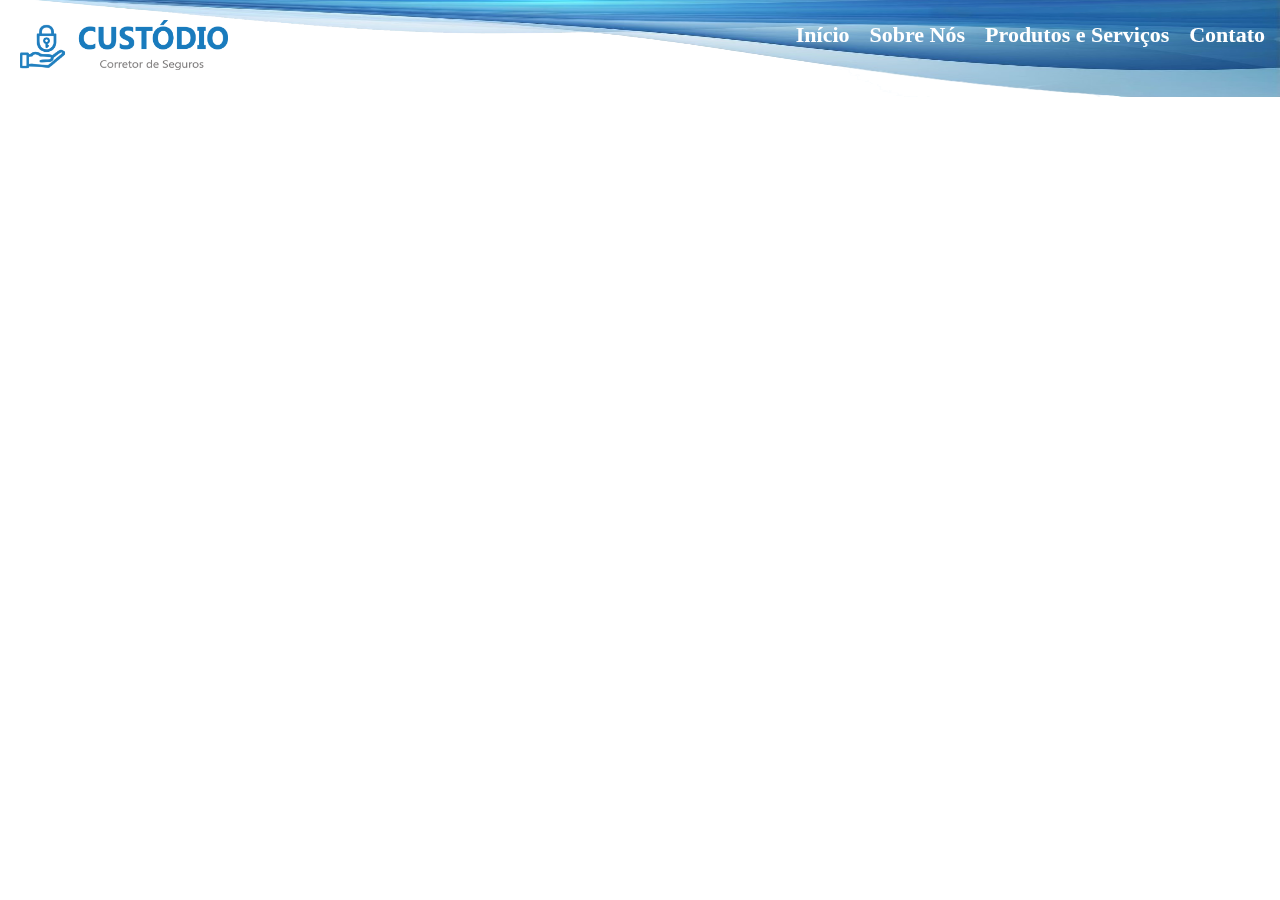
==== index.html @ 7784dc64 "Primeiro Commit - Site Custodio" ====
<!DOCTYPE html>
<html lang="pt">

<head>
    <meta charset="UTF-8">
    <meta name="viewport" content="width=
    , initial-scale=1.0">
    <title>Custodio Corretor de Seguros</title>
    <link rel="stylesheet" href="styles.css">
</head>

<body>
    <div class="fundo-header">

        <img class="img-header" src="./img/cabecalho.png" alt="Fundo do Cabeçalho">
        
        <div class="cabeçalho-logo">
            <img class="logo-cabeçalho" src="./img/logo-custodio.png" alt="Logo Custódio Corretor de Seguros">
        </div>

        <div class="cabeçalho">
            <a href="">Início</a>
            <a href="sobrenos.html">Sobre Nós</a>
            <a href="">Produtos e Serviços</a>
            <a href="">Contato</a>

        </div>
    </div>

</body>

</html>
---- styles.css ----
* {
    margin: 0;
    padding: 0;
    box-sizing: border-box;
}

body{
    display: flex;
    width: 100vw;
    height: 100vh;
    font-family: Cambria, Cochin, Georgia, Times, 'Times New Roman', serif;
}

.fundo-header{
    position: fixed;
    display: flex;
    align-items: center;
    justify-content: top;
    width: 100vw;
}

.img-header{
    position: fixed;
    z-index: -1;
    width: 100vw;
    height: 100px;
}

.cabeçalho{
    height: 50px;
    width: 100vw;
    display: flex;
    justify-content: right;
    margin: 15px;
    gap: 20px;
}

.cabeçalho a{
    color: white;
    text-decoration: none;
    font-size: 22px;
    font-weight: bolder;
    cursor: pointer;
    justify-content: right;
}

.cabeçalho a:hover{
    color: rgb(0, 0, 128);
    font-size: 26px;
    transition: 0.5s ease-in-out;
}

.logo-cabeçalho{
    margin: 20px;
    height: 50px;
}

.logo-cabeçalho:hover{
    height: 60px;
    margin: 15px;
    transition: 0.5s ease-in-out;
}

.sobre-nos{
    padding: 100px;
}

.sobre-nos h1{
    margin-bottom: 10px;
}

.sobre-nos p{
    padding: 5px;
}

.sobre-nos h3{
    padding: 5px;
}
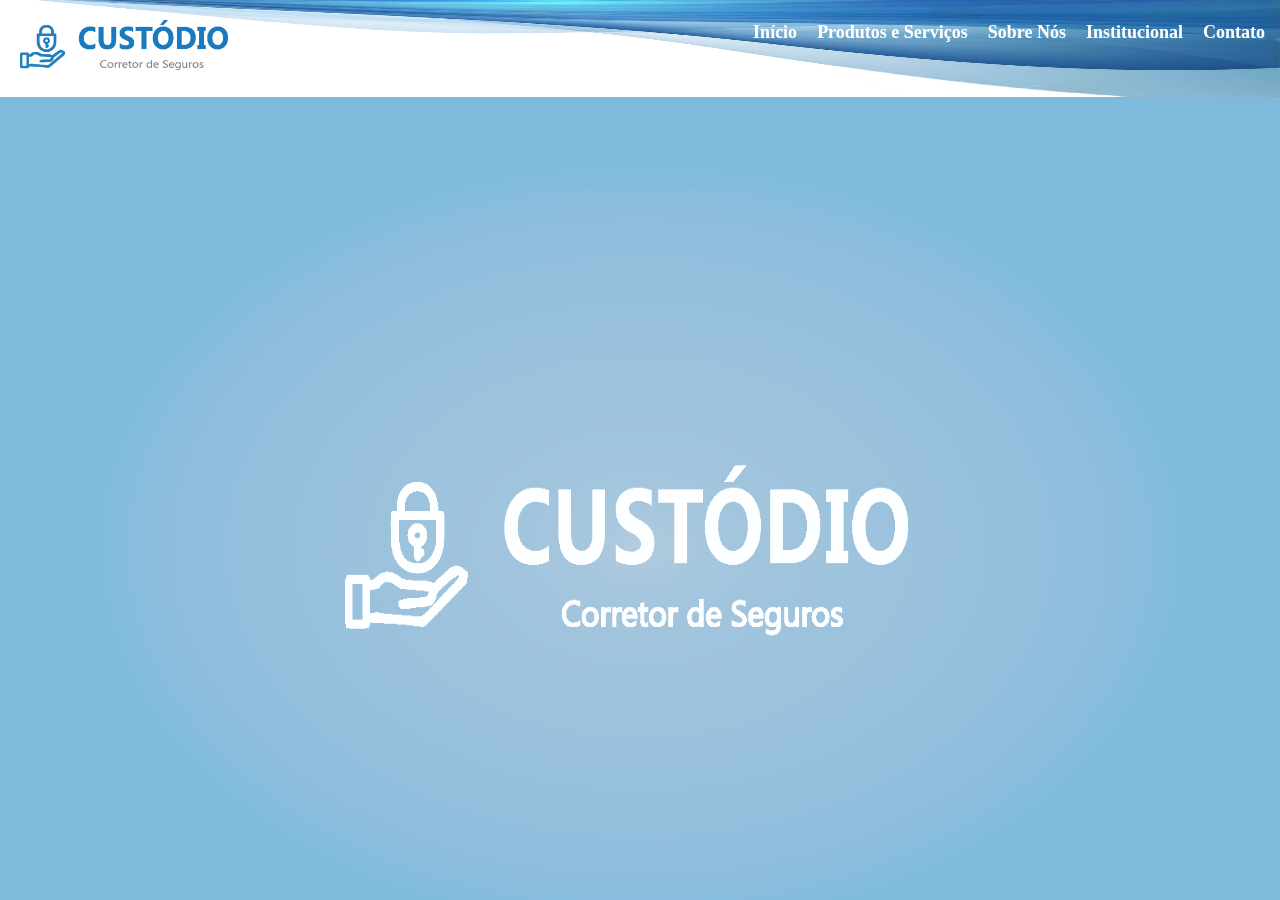
==== commit d6822231: "alteração sobre nós para institucional e inserção de plano de fundo e alteração de cor de letra" ====
--- a/index.html
+++ b/index.html
@@ -10,23 +10,27 @@
 </head>
 
 <body>
-    <div class="fundo-header">
+    <div>
+        <img class="fundo" src="./img/fundo.jpg" alt="">
 
-        <img class="img-header" src="./img/cabecalho.png" alt="Fundo do Cabeçalho">
-        
-        <div class="cabeçalho-logo">
-            <img class="logo-cabeçalho" src="./img/logo-custodio.png" alt="Logo Custódio Corretor de Seguros">
-        </div>
+        <div class="fundo-header">
 
-        <div class="cabeçalho">
-            <a href="">Início</a>
-            <a href="sobrenos.html">Sobre Nós</a>
-            <a href="">Produtos e Serviços</a>
-            <a href="">Contato</a>
+            <img class="img-header" src="./img/cabecalho.png" alt="Fundo do Cabeçalho">
 
+            <div class="cabeçalho-logo">
+                <img class="logo-cabeçalho" src="./img/logo-custodio.png" alt="Logo Custódio Corretor de Seguros">
+            </div>
+
+            <div class="cabeçalho">
+                <a href="">Início</a>
+                <a href="">Produtos e Serviços</a>
+                <a href="">Sobre Nós</a>
+                <a href="institucional.html">Institucional</a>
+                <a href="">Contato</a>
+
+            </div>
         </div>
     </div>
-
 </body>
 
 </html>--- a/styles.css
+++ b/styles.css
@@ -9,6 +9,16 @@
     width: 100vw;
     height: 100vh;
     font-family: Cambria, Cochin, Georgia, Times, 'Times New Roman', serif;
+    color: white;
+}
+
+.fundo {
+    margin-top: 97px;
+    width: 100vw;
+    height: 100vh;
+    position: fixed; 
+    z-index: -2;
+    opacity: 50%;
 }
 
 .fundo-header{
@@ -38,7 +48,7 @@
 .cabeçalho a{
     color: white;
     text-decoration: none;
-    font-size: 22px;
+    font-size: 18px;
     font-weight: bolder;
     cursor: pointer;
     justify-content: right;
@@ -46,7 +56,7 @@
 
 .cabeçalho a:hover{
     color: rgb(0, 0, 128);
-    font-size: 26px;
+    font-size: 20px;
     transition: 0.5s ease-in-out;
 }
 
@@ -61,18 +71,18 @@
     transition: 0.5s ease-in-out;
 }
 
-.sobre-nos{
+.institucional{
     padding: 100px;
 }
 
-.sobre-nos h1{
+.institucional h1{
     margin-bottom: 10px;
 }
 
-.sobre-nos p{
+.insitucional p{
     padding: 5px;
 }
 
-.sobre-nos h3{
+.institucional h3{
     padding: 5px;
 }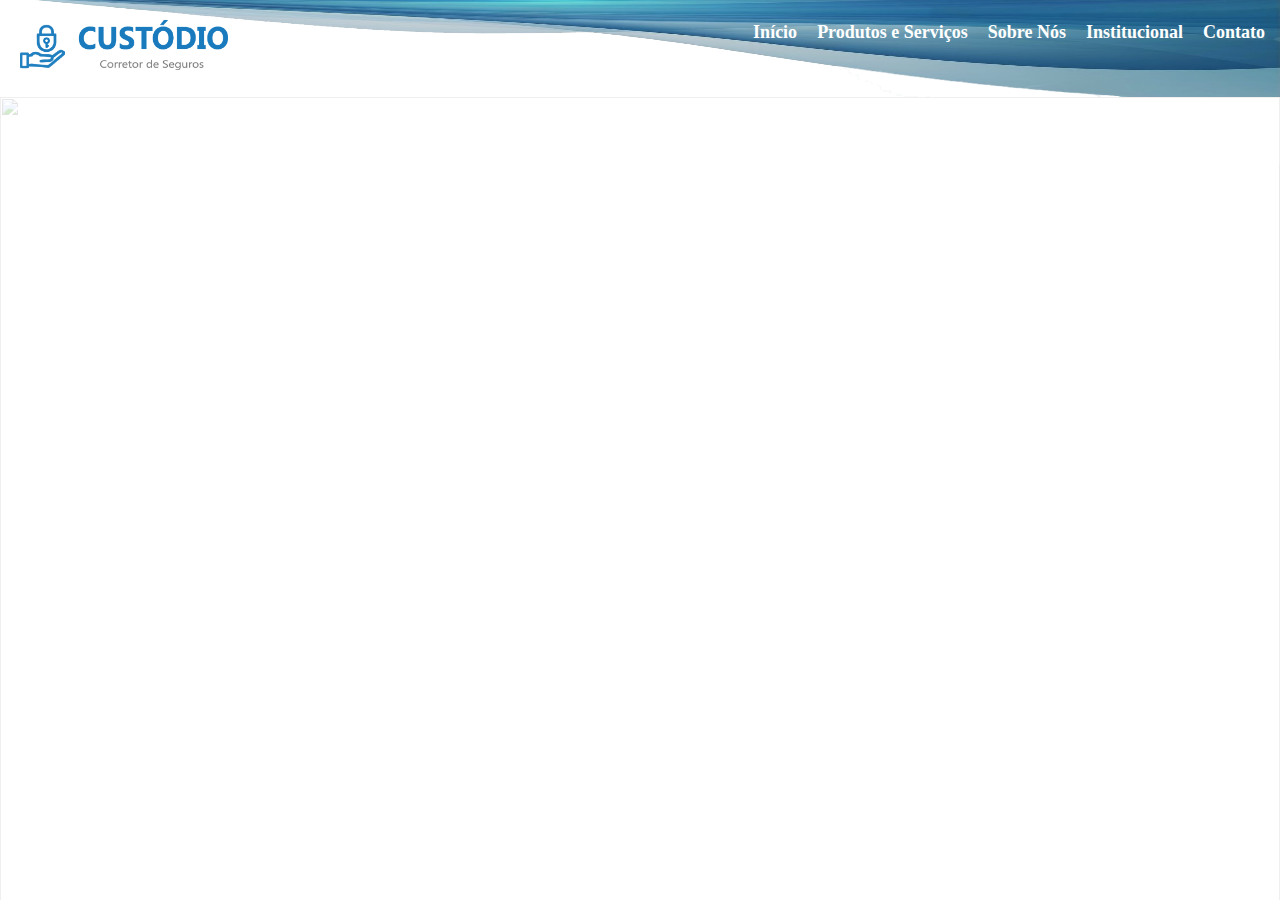
==== commit 13cd0000: "Inicio de elementos do index" ====
--- a/index.html
+++ b/index.html
@@ -3,33 +3,80 @@
 
 <head>
     <meta charset="UTF-8">
-    <meta name="viewport" content="width=
-    , initial-scale=1.0">
-    <title>Custodio Corretor de Seguros</title>
+    <meta name="viewport" content="width=device-width, initial-scale=1.0">
+    <title>Custódio Corretor de Seguros</title>
     <link rel="stylesheet" href="styles.css">
 </head>
 
 <body>
     <div>
-        <img class="fundo" src="./img/fundo.jpg" alt="">
+        <img class="fundo" src="./img/fundo2.jpg" alt="">
 
         <div class="fundo-header">
 
-            <img class="img-header" src="./img/cabecalho.png" alt="Fundo do Cabeçalho">
+            <img class="img-header" src="./img/cabecalho2.png" alt="Fundo do Cabeçalho">
 
             <div class="cabeçalho-logo">
                 <img class="logo-cabeçalho" src="./img/logo-custodio.png" alt="Logo Custódio Corretor de Seguros">
             </div>
 
             <div class="cabeçalho">
-                <a href="">Início</a>
+                <a href="index.html">Início</a>
                 <a href="">Produtos e Serviços</a>
-                <a href="">Sobre Nós</a>
+                <a href="sobre-nos.html">Sobre Nós</a>
                 <a href="institucional.html">Institucional</a>
                 <a href="">Contato</a>
 
             </div>
         </div>
+
+        <main>
+            <div class="container">
+
+                <div class="carrossel">
+
+                    <div class="item" style="--delay: 1s">
+                            <img class="img-carrossel" src="./img/seguro-auto.jpg" alt="Seguro Automóvel">
+                            <h3>Seguro Automóvel</h3><br>
+                            <button>Saiba mais!</button>
+                    </div>
+
+                    <div class="item" style="--delay: 2s">
+                            <img class="img-carrossel" src="./img/seguro-empresarial.jpg" alt="Seguro Empresarial">
+                            <h3>Seguro Empresarial</h3><br>
+                            <button>Saiba mais!</button>
+                    </div>
+
+                    <div class="item" style="--delay: 3s">
+                            <img class="img-carrossel" src="./img/seguro-residencial.jpg" alt="Seguro Residencial">
+                            <h3>Seguro Residencial</h3><br>
+                            <button>Saiba mais!</button>
+                    </div>
+
+                    <div class="item" style="--delay: 4s">
+                            <img class="img-carrossel" src="./img/seguro-vida1.jpg" alt="Seguro de Vida">
+                            <h3>Seguro de Vida</h3><br>
+                            <button>Saiba mais!</button>
+                    </div>
+                    
+                    <div class="item" style="--delay: 5s">
+                            <img class="img-carrossel" src="./img/seguro-portateis1.jpg" alt="Seguro de Portáteis">
+                            <h3>Seguro de Portáteis</h3><br>
+                            <button>Saiba mais!</button>
+                    </div>
+
+                    <div class="item" style="--delay: 6s">
+                            <img class="img-carrossel" src="./img/seguro-agrícola1.jpg" alt="Seguro Agrícola">
+                            <h3>Seguro Agrícola</h3><br>
+                            <button>Saiba mais!</button>
+                    </div>
+                </div>
+
+            </div>
+        </main>
+
+
+
     </div>
 </body>
 
--- a/styles.css
+++ b/styles.css
@@ -6,10 +6,88 @@
 
 body{
     display: flex;
-    width: 100vw;
+    flex-direction: column;
+    width: 100hw;
     height: 100vh;
     font-family: Cambria, Cochin, Georgia, Times, 'Times New Roman', serif;
-    color: white;
+    color: rgb(0, 0, 0);
+}
+
+main {
+    margin-top: 150px;
+    display: flex;
+    flex-direction: column;
+    position: static;
+    width: 100%;
+    height: 200px;
+}
+
+.container {
+    width: 100%;
+/*    mask-image: linear-gradient(to right transparent, #000 10% 90%, transparent);*/
+}
+
+.container:hover .item {
+    animation-play-state: paused;
+    filter: grayscale(1);
+}
+
+.container .item:hover {
+    filter: grayscale(0);
+}
+
+.carrossel {
+    display: flex;
+    width: 100%;
+    position: relative;
+}
+
+.carrossel h3 {
+    text-shadow: 0.1em 0.1em 0.2em rgb(100, 100, 100);
+}
+
+.item {
+    width: 240px;
+    border: solid 1px;
+    padding: 5px;
+    border-radius: 5%;
+    color: rgb(25, 123, 189);
+    box-shadow: 5px 5px 5px 0px rgb(100, 100, 100);
+    display: flex;
+    flex-direction: column;
+    align-items: center;
+    justify-content: center;
+    margin-bottom: 5px;
+    position: fixed;
+    left: 100%;
+    animation: autorun 15s linear infinite;
+    animation-delay: calc(var(--delay) * 2.5);
+}
+
+.item img {
+    width: 98%;
+    border-radius: 10px;
+    box-shadow: 5px 5px 5px 0px rgb(100, 100, 100);
+    margin-bottom: 10px;
+}
+
+@keyframes autorun {
+    from{
+        left: 100%;
+    }
+    to{
+        left: -240px;
+    }
+}
+
+button {
+    border: solid 0.5px;
+    padding: 5px;
+    border-radius: 12%;
+    color: rgb(25, 123, 189);
+    font-weight: bold;
+    box-shadow: 5px 5px 5px 0px rgb(100, 100, 100);
+    cursor: pointer;
 }
 
 .fundo {
@@ -17,8 +95,8 @@
     width: 100vw;
     height: 100vh;
     position: fixed; 
-    z-index: -2;
-    opacity: 50%;
+    z-index: -5;
+    opacity: 25%;
 }
 
 .fundo-header{
@@ -27,11 +105,12 @@
     align-items: center;
     justify-content: top;
     width: 100vw;
+    background-color: white;
 }
 
 .img-header{
     position: fixed;
-    z-index: -1;
+    z-index: -4;
     width: 100vw;
     height: 100px;
 }
@@ -72,17 +151,49 @@
 }
 
 .institucional{
-    padding: 100px;
+    margin-top: 100px;
+    margin-left: 100px;
+    margin-right: 100px;
+    display: flex;
+    flex-direction: column;
+    position: fixed;
 }
 
 .institucional h1{
     margin-bottom: 10px;
+    align-self: center;
+}
+
+.institucional h2{
+    padding: 5px;
+    align-self: center;
+}
+
+p.slogan {
+    padding: 5px;
+    align-self: center;
+}
+
+.institucional h3{
+    padding: 5px;
 }
 
 .insitucional p{
     padding: 5px;
 }
 
-.institucional h3{
-    padding: 5px;
+.sobre-nos{
+    margin-top: 100px;
+    margin-left: 100px;
+    margin-right: 100px;
+    display: flex;
+    flex-direction: column;
+}
+
+.sobre-nos h1{
+    align-self: center;
+}
+
+.sobre-nos h3 {
+    align-self: left;
 }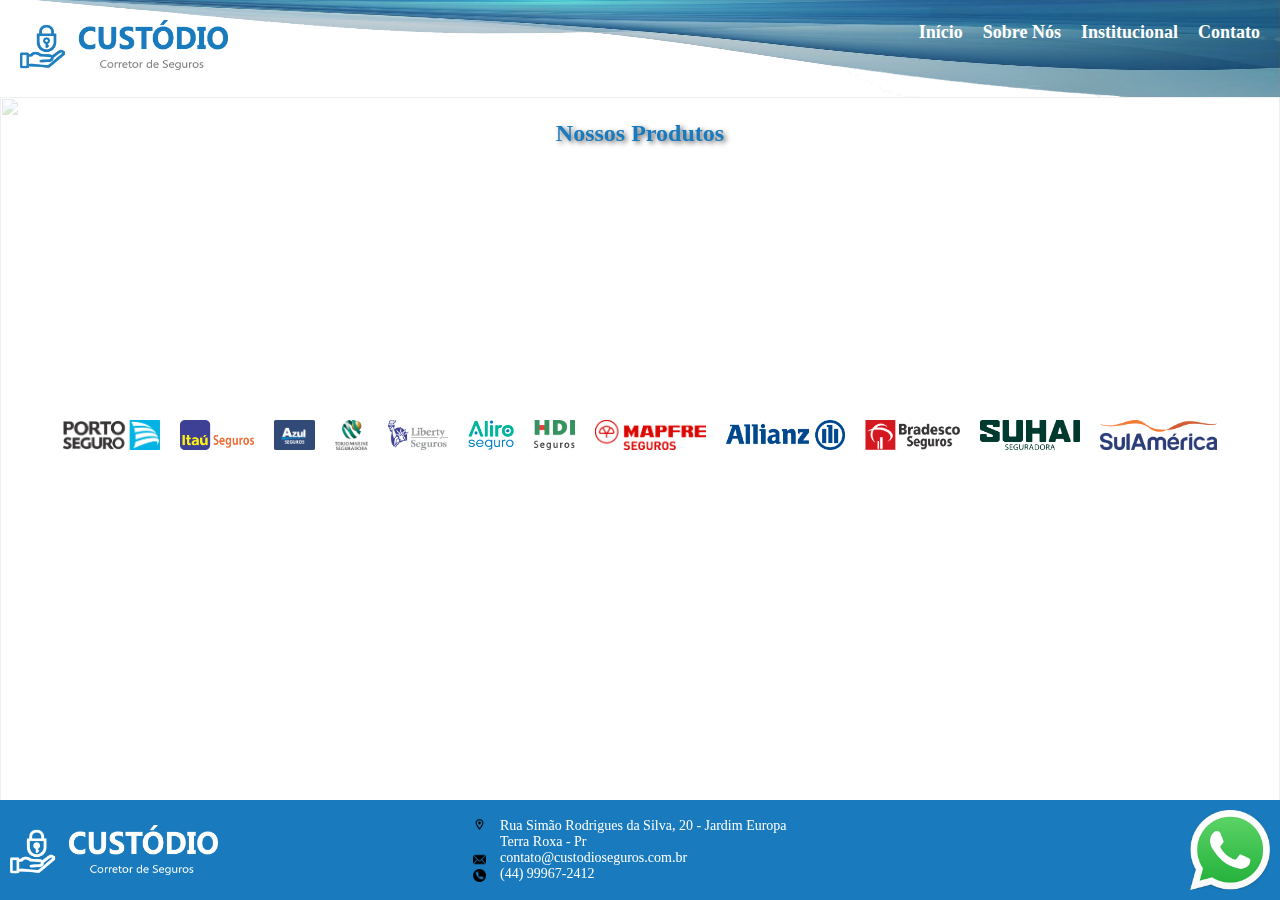
==== commit 7f28599f: "Alterações de corpo início, inclusão de rodapé e contato" ====
--- a/index.html
+++ b/index.html
@@ -22,15 +22,17 @@
 
             <div class="cabeçalho">
                 <a href="index.html">Início</a>
-                <a href="">Produtos e Serviços</a>
+<!--                <a href="">Produtos e Serviços</a>-->
                 <a href="sobre-nos.html">Sobre Nós</a>
                 <a href="institucional.html">Institucional</a>
-                <a href="">Contato</a>
+                <a href="contato.html">Contato</a>
 
             </div>
         </div>
 
         <main>
+            <h2>Nossos Produtos</h2><br>
+
             <div class="container">
 
                 <div class="carrossel">
@@ -38,46 +40,191 @@
                     <div class="item" style="--delay: 1s">
                             <img class="img-carrossel" src="./img/seguro-auto.jpg" alt="Seguro Automóvel">
                             <h3>Seguro Automóvel</h3><br>
-                            <button>Saiba mais!</button>
+                            <button id="botao" class="bt-automovel">Saiba mais!</button>
                     </div>
 
                     <div class="item" style="--delay: 2s">
                             <img class="img-carrossel" src="./img/seguro-empresarial.jpg" alt="Seguro Empresarial">
                             <h3>Seguro Empresarial</h3><br>
-                            <button>Saiba mais!</button>
+                            <button id="botao" class="bt-empresarial">Saiba mais!</button>
                     </div>
 
                     <div class="item" style="--delay: 3s">
                             <img class="img-carrossel" src="./img/seguro-residencial.jpg" alt="Seguro Residencial">
                             <h3>Seguro Residencial</h3><br>
-                            <button>Saiba mais!</button>
+                            <button id="botao" class="bt-residencial">Saiba mais!</button>
                     </div>
 
                     <div class="item" style="--delay: 4s">
                             <img class="img-carrossel" src="./img/seguro-vida1.jpg" alt="Seguro de Vida">
                             <h3>Seguro de Vida</h3><br>
-                            <button>Saiba mais!</button>
+                            <button id="botao" class="bt-vida">Saiba mais!</button>
                     </div>
                     
                     <div class="item" style="--delay: 5s">
                             <img class="img-carrossel" src="./img/seguro-portateis1.jpg" alt="Seguro de Portáteis">
                             <h3>Seguro de Portáteis</h3><br>
-                            <button>Saiba mais!</button>
+                            <button id="botao" class="bt-portateis">Saiba mais!</button>
                     </div>
 
                     <div class="item" style="--delay: 6s">
                             <img class="img-carrossel" src="./img/seguro-agrícola1.jpg" alt="Seguro Agrícola">
                             <h3>Seguro Agrícola</h3><br>
-                            <button>Saiba mais!</button>
+                            <button id="botao" class="bt-agricola">Saiba mais!</button>
                     </div>
                 </div>
 
             </div>
+
         </main>
 
-
+        <div class="div-automovel">
+            <h1>Seguro Automóvel</h1><br>
+            <img src="./img/seguro-auto.jpg" alt="Seguro Automovel"><br>
+            <p><strong>O seguro de carro é um tipo de contrato que firma a obrigação da seguradora em cobrir o 
+                motorista e o veículo contra possíveis danos ou responsabilidades que possam surgir em caso 
+                de acidente de trânsito.<br>
+                Ele também pode incluir cobertura para danos causados a terceiros (responsabilidade civil), 
+                como outros motoristas, pedestres e outros veículos dependendo do tipo de apólice contratada 
+                pelo motorista.</p></strong><br>
+
+                <div class="voltar">
+                    <button class="bt-voltar">Voltar</button>
+                    <button class="bt-contato-corretor">Contate o Corretor</button>
+                </div>        
+        </div>
+
+        <div class="div-empresarial">
+            <h1>Seguro Empresarial</h1><br>
+            <img src="./img/seguro-empresarial.jpg" alt="Seguro Empresarial"><br>
+            <p><strong>O seguro empresarial é uma modalidade de seguro voltada para proteger o patrimônio e as 
+                operações de uma empresa que o contrata, como um supermercado, hospital, lavanderia ou clínica 
+                odontológica.<br>
+                Sua forma de atuação varia com o tipo de cobertura que é contratada, então é um produto que 
+                oferece a possibilidade de personalização. Em muitos casos, ele é obrigatório, de acordo com a 
+                forma de atuação da empresa.<br>
+                A partir da contratação de coberturas, o negócio fica protegido de diversas situações. Em caso 
+                de sinistro, a seguradora é acionada e pode reparar prejuízos e ajudar a manter a companhia em 
+                funcionamento.<br>
+                Já em relação às coberturas, é muito comum que o seguro para empresas sirva para resguardar a 
+                estrutura física do negócio, bem como o patrimônio empresarial. Então, podem estar cobertos 
+                equipamentos, insumos, itens de estoque e outros elementos.
+                </p></strong><br>
+
+                <div class="voltar">
+                    <button class="bt-voltar">Voltar</button>
+                    <button class="bt-contato-corretor">Contate o Corretor</button>
+                </div>        
+        </div>
+
+        <div class="div-residencial">
+            <h1>Seguro Residencial</h1><br>
+            <img src="./img/seguro-residencial.jpg" alt="Seguro Residencial"><br>
+            <p><strong>O seguro residencial é uma proteção ao imóvel e seu cálculo baseia-se no valor da 
+                estrutura física e/ou bens que estejam dentro da residência. Os preços e coberturas irão 
+                depender do que o segurado escolher no momento da contratação da apólice.<br> 
+                As indenizações são baseadas no valor estipulado no contrato do seguro. Por exemplo, você 
+                solicita uma cobertura de 500.000 reais e, em caso de sinistro, esse será o valor pago pela 
+                seguradora, mesmo que haja qualquer valorização posterior em seu patrimônio. </p></strong><br>
+
+                <div class="voltar">
+                    <button class="bt-voltar">Voltar</button>
+                    <button class="bt-contato-corretor">Contate o Corretor</button>
+                </div>        
+        </div>
+
+        <div class="div-vida">
+            <h1>Seguro de Vida</h1><br>
+            <img src="./img/seguro-vida1.jpg" alt="Seguro de Vida"><br>
+            <p><strong>O seguro de vida garante alívio financeiro aos dependentes do segurado, ou 
+                beneficiários, em caso de morte. Mesmo que ele deixe herança, o inventário pode demorar, e sua 
+                família vai precisar de recursos para se manter neste período.<br>
+                Mas as apólices de seguro de vida podem incluir coberturas que protegem o próprio segurado, em 
+                casos de doença grave, invalidez ou incapacitação temporária. É uma maneira de reduzir os 
+                impactos de eventualidades e permitir a manutenção do padrão de vida.</p></strong><br>
+
+                <div class="voltar">
+                    <button class="bt-voltar">Voltar</button>
+                    <button class="bt-contato-corretor">Contate o Corretor</button>
+                </div>
+        </div> 
+
+        <div class="div-agricola">
+            <h1>Seguro Agrícola</h1><br>
+            <img src="./img/seguro-agrícola1.jpg" alt="Seguro Agrícola"><br>
+            <p><strong>O Seguro Agrícola é uma ferramenta fundamental para garantir a proteção e 
+                segurança dos agricultores contra perdas financeiras relacionadas a eventos 
+                imprevisíveis, como condições climáticas adversas, doenças de plantas, pragas e outros 
+                riscos que podem prejudicar a produção agrícola.<br>
+                Em geral, o seguro agrícola abrange todo o ciclo de produção. No entanto, os detalhes 
+                específicos de como ele funcionará devem estar detalhados na apólice e podem variar de 
+                cordo com o tipo de cultivo e as coberturas contratadas.
+            </p></strong><br>
+    
+                <div class="voltar">
+                    <button class="bt-voltar">Voltar</button>
+                    <button class="bt-contato-corretor">Contate o Corretor</button>
+                </div>        
+        </div>
+
+        <div class="div-portateis">
+            <h1>Seguro de Equipamentos Portáteis</h1><br>
+            <img src="./img/seguro-portateis1.jpg" alt="Seguro de Equipamentos Portáteis"><br>
+            <p><strong>O seguro para equipamentos portáteis funciona como um contrato entre o proprietário do 
+                dispositivo e a seguradora, em que o proprietário paga um prêmio regularmente em troca de 
+                cobertura contra uma série de incidentes, como danos acidentais, roubo, furto, perda e até 
+                mesmo problemas relacionados à tela quebrada.<br>
+                Essa proteção oferece tranquilidade aos proprietários de equipamentos portáteis, garantindo 
+                que seus dispositivos essenciais estejam resguardados contra perdas financeiras imprevistas.
+            </p></strong><br>
+
+                <div class="voltar">
+                    <button class="bt-voltar">Voltar</button>
+                    <button class="bt-contato-corretor">Contate o Corretor</button>
+                </div>        
+        </div>
+
+        <div class="seguradoras">
+            <a href="https://www.portoseguro.com.br/"><img src="./img/portoseguro.png" alt="Porto Seguro"></a>
+            <a href="https://www.itau.com.br/seguros"><img src="./img/itau.png" alt="Itau Seguros"></a>
+            <a href="https://www.azulseguros.com.br/"><img src="./img/azul.png" alt="Azul Seguros"></a>
+            <a href="https://www.tokiomarine.com.br/"><img src="./img/tokiomarine.png" alt="Tokio Marine Seguros"></a>
+            <a href="https://www.libertyseguros.com.br/"><img src="./img/liberty.png" alt="Liberty Seguros"></a>
+            <a href="https://www.aliroseguro.com.br/Pages/Home.aspx"><img src="./img/aliro.png" alt="Aliro Seguro"></a>
+            <a href="https://www.hdiseguros.com.br/"><img src="./img/hdi.png" alt="HDI Seguros"></a>
+            <a href="https://www.mapfre.com.br/para-voce/"><img src="./img/mapfre.png" alt="Mapfre Seguros"></a>
+            <a href="https://www.allianz.com.br/"><img src="./img/allianz.png" alt="Allianz Seguros"></a>
+            <a href="https://www.bradescoseguros.com.br/clientes"><img src="./img/bradesco.png" alt="Bradesco Seguros"></a>
+            <a href="https://suhaiseguradora.com/"><img src="./img/suhai.png" alt="Suhai Seguros"></a>
+            <a href="https://portal.sulamericaseguros.com.br/home.htm"><img src="./img/sulamerica.png" alt="SulAmérica Seguros"></a>
+        </div>
 
     </div>
+    
+    <div class="rodape">
+        <img class="logo-rodape" src="./img/Logo Custódio branca.png" alt="Logo Custódio">
+
+            <div class="imagem-contato">
+                <img src="./img/localizacao.png" alt=""><br>
+                <img src="./img/e-mail.png" alt="">
+                <img src="./img/telefone.png" alt="">
+            </div>
+
+            <div class="contato-rodape">        
+                <p>Rua Simão Rodrigues da Silva, 20 - Jardim Europa<br>
+                Terra Roxa - Pr</p>
+        
+                <p>contato@custodioseguros.com.br</p>
+        
+                <p>(44) 99967-2412</p>
+            </div>
+    </div>
+    
+
+    <a href="https://wa.me/5544999672412?text=Ol%C3%A1%21+Vi+seu+site+e+gostaria+de+mais+informa%C3%A7%C3%B5es.">
+        <img  class="whatsapp" src="./img/logowhatsapp.png" alt="Whatsapp">
+    </a>
 </body>
 
+
 </html>--- a/styles.css
+++ b/styles.css
@@ -14,17 +14,24 @@
 }
 
 main {
-    margin-top: 150px;
-    display: flex;
-    flex-direction: column;
-    position: static;
+    margin-top: 120px;
+    display: flex;
+    flex-direction: column;
+/*    position: static;*/
     width: 100%;
-    height: 200px;
+    height: 300px;
+    align-items: center;
+}
+
+main h2 {
+    color: rgb(25, 123, 189);
+    text-shadow: 0.1em 0.1em 0.2em rgb(100, 100, 100);
 }
 
 .container {
     width: 100%;
-/*    mask-image: linear-gradient(to right transparent, #000 10% 90%, transparent);*/
+    height: 220px;
+    mask-image: linear-gradient(to right, transparent, #000 15% 85%, transparent);
 }
 
 .container:hover .item {
@@ -36,10 +43,14 @@
     filter: grayscale(0);
 }
 
+.container .item:hover button {
+    visibility: visible;
+}
+
 .carrossel {
     display: flex;
     width: 100%;
-    position: relative;
+/*    position: relative;*/
 }
 
 .carrossel h3 {
@@ -69,6 +80,10 @@
     border-radius: 10px;
     box-shadow: 5px 5px 5px 0px rgb(100, 100, 100);
     margin-bottom: 10px;
+}
+
+.item button {
+    visibility: hidden;
 }
 
 @keyframes autorun {
@@ -90,6 +105,137 @@
     cursor: pointer;
 }
 
+.voltar{
+    display: flex;
+    gap: 20px;
+}
+
+.div-automovel {
+    display: flex;
+    flex-direction: column;
+    align-items: center;
+    color: rgb(25, 123, 189);
+    height: auto;
+    width: 400px;
+    border: solid;
+    padding: 5px;
+    border-radius: 25px;
+    text-align: center;
+    position: fixed;
+    left: -300px;
+    visibility: hidden;
+}
+
+.div-automovel img {
+    width: 98%;
+    border-radius: 20px;
+}
+
+.div-empresarial {
+    display: flex;
+    flex-direction: column;
+    align-items: center;
+    color: rgb(25, 123, 189);
+    height: auto;
+    width: 400px;
+    border: solid;
+    padding: 5px;
+    border-radius: 25px;
+    text-align: center;
+    position: fixed;
+    left: -300px;
+    visibility: hidden;
+}
+
+.div-empresarial img {
+    width: 98%;
+    border-radius: 20px;
+}
+
+.div-residencial {
+    display: flex;
+    flex-direction: column;
+    align-items: center;
+    color: rgb(25, 123, 189);
+    height: auto;
+    width: 400px;
+    border: solid;
+    padding: 5px;
+    border-radius: 25px;
+    text-align: center;
+    position: fixed;
+    left: -300;
+    visibility: hidden;
+}
+
+.div-residencial img {
+    width: 98%;
+    border-radius: 20px;
+}
+
+.div-vida {
+    display: flex;
+    flex-direction: column;
+    align-items: center;
+    color: rgb(25, 123, 189);
+    height: auto;
+    width: 400px;
+    border: solid;
+    padding: 5px;
+    border-radius: 25px;
+    text-align: center;
+    position: fixed;
+    left: -300px;
+    visibility: hidden;
+}
+
+.div-vida img {
+    width: 98%;
+    border-radius: 20px;
+}
+
+.div-agricola {
+    display: flex;
+    flex-direction: column;
+    align-items: center;
+    color: rgb(25, 123, 189);
+    height: auto;
+    width: 400px;
+    border: solid;
+    padding: 5px;
+    border-radius: 25px;
+    text-align: center;
+    position: fixed;
+    left: -300px;
+    visibility: hidden;
+}
+
+.div-agricola img {
+    width: 98%;
+    border-radius: 20px;
+}
+
+.div-portateis {
+    display: flex;
+    flex-direction: column;
+    align-items: center;
+    color: rgb(25, 123, 189);
+    height: auto;
+    width: 400px;
+    border: solid;
+    padding: 5px;
+    border-radius: 25px;
+    text-align: center;
+    position: fixed;
+    left: -300px;
+    visibility: hidden;
+}
+
+.div-portateis img {
+    width: 98%;
+    border-radius: 20px;
+}
+
 .fundo {
     margin-top: 97px;
     width: 100vw;
@@ -122,6 +268,7 @@
     justify-content: right;
     margin: 15px;
     gap: 20px;
+    margin-right: 20px;
 }
 
 .cabeçalho a{
@@ -129,8 +276,7 @@
     text-decoration: none;
     font-size: 18px;
     font-weight: bolder;
-    cursor: pointer;
-    justify-content: right;
+    cursor: pointer;    
 }
 
 .cabeçalho a:hover{
@@ -156,7 +302,7 @@
     margin-right: 100px;
     display: flex;
     flex-direction: column;
-    position: fixed;
+    color: rgb(25, 123, 189);
 }
 
 .institucional h1{
@@ -188,6 +334,7 @@
     margin-right: 100px;
     display: flex;
     flex-direction: column;
+    color: rgb(25, 123, 189)
 }
 
 .sobre-nos h1{
@@ -196,4 +343,68 @@
 
 .sobre-nos h3 {
     align-self: left;
-}+}
+
+.seguradoras {
+    display: flex;
+    flex-direction:row;
+    height: 50px;
+    gap: 20px;
+    align-items: top;
+    justify-content: center;
+}
+
+.seguradoras img {
+    height: 30px;
+}
+
+.rodape {
+    display: flex;
+    flex-direction: row;
+    background-color: rgb(25, 123, 189);
+    color: white;
+    position: fixed;
+    height: 100px;
+    width: 100vw;
+    bottom: 0;
+    padding: 10px;
+    gap: 500px;
+    font-size: 14px;
+}
+
+.contato-rodape img {
+    position: fixed;
+    height: 10px;
+}
+
+.imagem-contato{
+    display: flex;
+    flex-direction: column;
+    width: 13px;
+    left: 50%;
+    transform: translateX(-245px);
+    gap: 3px;
+    margin-top: 8px;
+}
+
+.contato-rodape {
+    display: flex;
+    flex-direction: column;
+    width: 350px;
+    position: fixed;
+    left: 50%;
+    transform: translateX(-140px);
+    margin-top: 8px;
+}
+
+.logo-rodape {
+    height: 50px;
+    margin-top: 15px;
+}
+
+.whatsapp {
+    height: 80px;
+    position: fixed;
+    right: 10px;
+    bottom: 10px;
+}
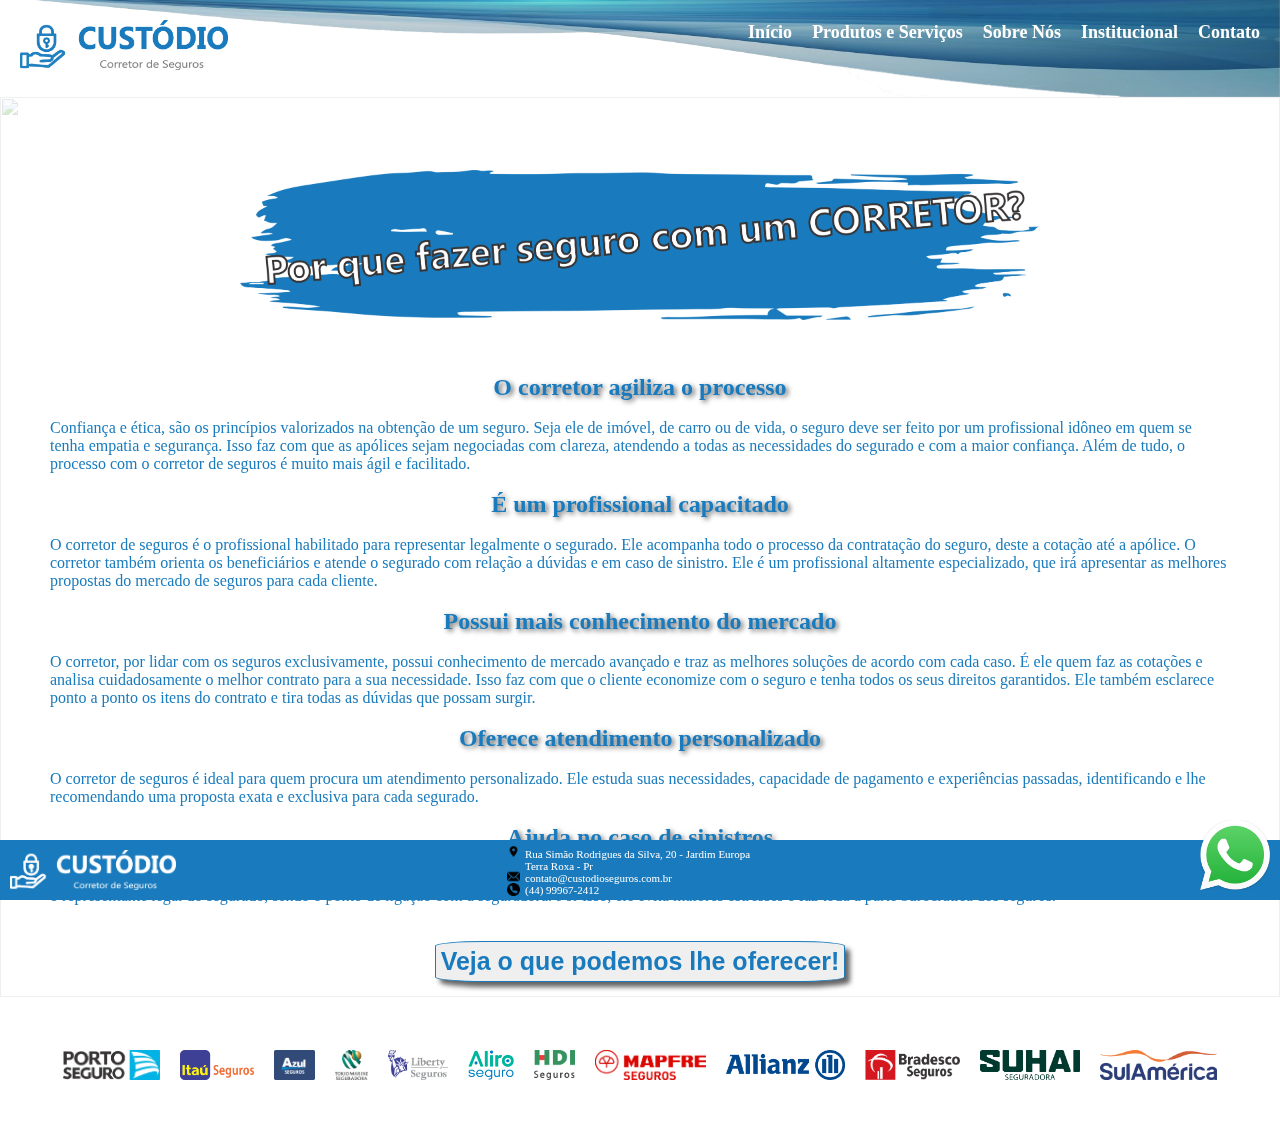
==== commit 78aa53a1: "Alteração de index, criação de pagina produtos, alteração no esquema de apresentação" ====
--- a/index.html
+++ b/index.html
@@ -22,7 +22,7 @@
 
             <div class="cabeçalho">
                 <a href="index.html">Início</a>
-<!--                <a href="">Produtos e Serviços</a>-->
+                <a href="produtos.html">Produtos e Serviços</a>
                 <a href="sobre-nos.html">Sobre Nós</a>
                 <a href="institucional.html">Institucional</a>
                 <a href="contato.html">Contato</a>
@@ -31,159 +31,51 @@
         </div>
 
         <main>
-            <h2>Nossos Produtos</h2><br>
 
-            <div class="container">
+            <div class="corretor">
+                <img src="./img/titulo.png" alt="Por que fazer seguro com CORRETOR?"><br><br><br>
 
-                <div class="carrossel">
+                <h2>O corretor agiliza o processo</h2><br>
 
-                    <div class="item" style="--delay: 1s">
-                            <img class="img-carrossel" src="./img/seguro-auto.jpg" alt="Seguro Automóvel">
-                            <h3>Seguro Automóvel</h3><br>
-                            <button id="botao" class="bt-automovel">Saiba mais!</button>
-                    </div>
+                <p>Confiança e ética, são os princípios valorizados na obtenção de um seguro. Seja ele de imóvel, 
+                de carro ou de vida, o seguro deve ser feito por um profissional idôneo em quem se tenha empatia e 
+                segurança. Isso faz com que as apólices sejam negociadas com clareza, atendendo a todas as 
+                necessidades do segurado e com a maior confiança. Além de tudo, o processo com o corretor de 
+                seguros é muito mais ágil e facilitado.</p><br>
 
-                    <div class="item" style="--delay: 2s">
-                            <img class="img-carrossel" src="./img/seguro-empresarial.jpg" alt="Seguro Empresarial">
-                            <h3>Seguro Empresarial</h3><br>
-                            <button id="botao" class="bt-empresarial">Saiba mais!</button>
-                    </div>
+                <h2>É um profissional capacitado</h2><br>
 
-                    <div class="item" style="--delay: 3s">
-                            <img class="img-carrossel" src="./img/seguro-residencial.jpg" alt="Seguro Residencial">
-                            <h3>Seguro Residencial</h3><br>
-                            <button id="botao" class="bt-residencial">Saiba mais!</button>
-                    </div>
+                <p>O corretor de seguros é o profissional habilitado para representar legalmente o segurado. Ele 
+                acompanha todo o processo da contratação do seguro, deste a cotação até a apólice. O corretor 
+                também orienta os beneficiários e atende o segurado com relação a dúvidas e em caso de sinistro. 
+                Ele é um profissional altamente especializado, que irá apresentar as melhores propostas do mercado 
+                de seguros para cada cliente.</p><br>
 
-                    <div class="item" style="--delay: 4s">
-                            <img class="img-carrossel" src="./img/seguro-vida1.jpg" alt="Seguro de Vida">
-                            <h3>Seguro de Vida</h3><br>
-                            <button id="botao" class="bt-vida">Saiba mais!</button>
-                    </div>
-                    
-                    <div class="item" style="--delay: 5s">
-                            <img class="img-carrossel" src="./img/seguro-portateis1.jpg" alt="Seguro de Portáteis">
-                            <h3>Seguro de Portáteis</h3><br>
-                            <button id="botao" class="bt-portateis">Saiba mais!</button>
-                    </div>
+                <h2>Possui mais conhecimento do mercado</h2><br>
 
-                    <div class="item" style="--delay: 6s">
-                            <img class="img-carrossel" src="./img/seguro-agrícola1.jpg" alt="Seguro Agrícola">
-                            <h3>Seguro Agrícola</h3><br>
-                            <button id="botao" class="bt-agricola">Saiba mais!</button>
-                    </div>
-                </div>
+                <p>O corretor, por lidar com os seguros exclusivamente, possui conhecimento de mercado avançado e traz 
+                as melhores soluções de acordo com cada caso. É ele quem faz as cotações e analisa cuidadosamente 
+                o melhor contrato para a sua necessidade. Isso faz com que o cliente economize com o seguro e tenha 
+                todos os seus direitos garantidos. Ele também esclarece ponto a ponto os itens do contrato e tira 
+                todas as dúvidas que possam surgir.</p><br>
+
+                <h2>Oferece atendimento personalizado</h2><br>
+
+                <p>O corretor de seguros é ideal para quem procura um atendimento personalizado. Ele estuda suas 
+                necessidades, capacidade de pagamento e experiências passadas, identificando e lhe recomendando 
+                uma proposta exata e exclusiva para cada segurado.</p><br>
+
+                <h2>Ajuda no caso de sinistros</h2><br>
+
+                <p>Em casos de sinistro, o corretor de seguros atende o segurado e seus familiares beneficiários e 
+                orienta sobre toda a documentação necessária para receber a indenização do seguro. Ele é o 
+                representante legal do segurado, sendo o ponto de ligação com a seguradora. Por isso, ele evita 
+                maiores estresses e faz toda a parte burocrática dos seguros.</p><br><br>
+
+                <button><a href="produtos.html">Veja o que podemos lhe oferecer!</a></button>
 
             </div>
-
-        </main>
-
-        <div class="div-automovel">
-            <h1>Seguro Automóvel</h1><br>
-            <img src="./img/seguro-auto.jpg" alt="Seguro Automovel"><br>
-            <p><strong>O seguro de carro é um tipo de contrato que firma a obrigação da seguradora em cobrir o 
-                motorista e o veículo contra possíveis danos ou responsabilidades que possam surgir em caso 
-                de acidente de trânsito.<br>
-                Ele também pode incluir cobertura para danos causados a terceiros (responsabilidade civil), 
-                como outros motoristas, pedestres e outros veículos dependendo do tipo de apólice contratada 
-                pelo motorista.</p></strong><br>
-
-                <div class="voltar">
-                    <button class="bt-voltar">Voltar</button>
-                    <button class="bt-contato-corretor">Contate o Corretor</button>
-                </div>        
-        </div>
-
-        <div class="div-empresarial">
-            <h1>Seguro Empresarial</h1><br>
-            <img src="./img/seguro-empresarial.jpg" alt="Seguro Empresarial"><br>
-            <p><strong>O seguro empresarial é uma modalidade de seguro voltada para proteger o patrimônio e as 
-                operações de uma empresa que o contrata, como um supermercado, hospital, lavanderia ou clínica 
-                odontológica.<br>
-                Sua forma de atuação varia com o tipo de cobertura que é contratada, então é um produto que 
-                oferece a possibilidade de personalização. Em muitos casos, ele é obrigatório, de acordo com a 
-                forma de atuação da empresa.<br>
-                A partir da contratação de coberturas, o negócio fica protegido de diversas situações. Em caso 
-                de sinistro, a seguradora é acionada e pode reparar prejuízos e ajudar a manter a companhia em 
-                funcionamento.<br>
-                Já em relação às coberturas, é muito comum que o seguro para empresas sirva para resguardar a 
-                estrutura física do negócio, bem como o patrimônio empresarial. Então, podem estar cobertos 
-                equipamentos, insumos, itens de estoque e outros elementos.
-                </p></strong><br>
-
-                <div class="voltar">
-                    <button class="bt-voltar">Voltar</button>
-                    <button class="bt-contato-corretor">Contate o Corretor</button>
-                </div>        
-        </div>
-
-        <div class="div-residencial">
-            <h1>Seguro Residencial</h1><br>
-            <img src="./img/seguro-residencial.jpg" alt="Seguro Residencial"><br>
-            <p><strong>O seguro residencial é uma proteção ao imóvel e seu cálculo baseia-se no valor da 
-                estrutura física e/ou bens que estejam dentro da residência. Os preços e coberturas irão 
-                depender do que o segurado escolher no momento da contratação da apólice.<br> 
-                As indenizações são baseadas no valor estipulado no contrato do seguro. Por exemplo, você 
-                solicita uma cobertura de 500.000 reais e, em caso de sinistro, esse será o valor pago pela 
-                seguradora, mesmo que haja qualquer valorização posterior em seu patrimônio. </p></strong><br>
-
-                <div class="voltar">
-                    <button class="bt-voltar">Voltar</button>
-                    <button class="bt-contato-corretor">Contate o Corretor</button>
-                </div>        
-        </div>
-
-        <div class="div-vida">
-            <h1>Seguro de Vida</h1><br>
-            <img src="./img/seguro-vida1.jpg" alt="Seguro de Vida"><br>
-            <p><strong>O seguro de vida garante alívio financeiro aos dependentes do segurado, ou 
-                beneficiários, em caso de morte. Mesmo que ele deixe herança, o inventário pode demorar, e sua 
-                família vai precisar de recursos para se manter neste período.<br>
-                Mas as apólices de seguro de vida podem incluir coberturas que protegem o próprio segurado, em 
-                casos de doença grave, invalidez ou incapacitação temporária. É uma maneira de reduzir os 
-                impactos de eventualidades e permitir a manutenção do padrão de vida.</p></strong><br>
-
-                <div class="voltar">
-                    <button class="bt-voltar">Voltar</button>
-                    <button class="bt-contato-corretor">Contate o Corretor</button>
-                </div>
-        </div> 
-
-        <div class="div-agricola">
-            <h1>Seguro Agrícola</h1><br>
-            <img src="./img/seguro-agrícola1.jpg" alt="Seguro Agrícola"><br>
-            <p><strong>O Seguro Agrícola é uma ferramenta fundamental para garantir a proteção e 
-                segurança dos agricultores contra perdas financeiras relacionadas a eventos 
-                imprevisíveis, como condições climáticas adversas, doenças de plantas, pragas e outros 
-                riscos que podem prejudicar a produção agrícola.<br>
-                Em geral, o seguro agrícola abrange todo o ciclo de produção. No entanto, os detalhes 
-                específicos de como ele funcionará devem estar detalhados na apólice e podem variar de 
-                cordo com o tipo de cultivo e as coberturas contratadas.
-            </p></strong><br>
-    
-                <div class="voltar">
-                    <button class="bt-voltar">Voltar</button>
-                    <button class="bt-contato-corretor">Contate o Corretor</button>
-                </div>        
-        </div>
-
-        <div class="div-portateis">
-            <h1>Seguro de Equipamentos Portáteis</h1><br>
-            <img src="./img/seguro-portateis1.jpg" alt="Seguro de Equipamentos Portáteis"><br>
-            <p><strong>O seguro para equipamentos portáteis funciona como um contrato entre o proprietário do 
-                dispositivo e a seguradora, em que o proprietário paga um prêmio regularmente em troca de 
-                cobertura contra uma série de incidentes, como danos acidentais, roubo, furto, perda e até 
-                mesmo problemas relacionados à tela quebrada.<br>
-                Essa proteção oferece tranquilidade aos proprietários de equipamentos portáteis, garantindo 
-                que seus dispositivos essenciais estejam resguardados contra perdas financeiras imprevistas.
-            </p></strong><br>
-
-                <div class="voltar">
-                    <button class="bt-voltar">Voltar</button>
-                    <button class="bt-contato-corretor">Contate o Corretor</button>
-                </div>        
-        </div>
-
+        <br>
         <div class="seguradoras">
             <a href="https://www.portoseguro.com.br/"><img src="./img/portoseguro.png" alt="Porto Seguro"></a>
             <a href="https://www.itau.com.br/seguros"><img src="./img/itau.png" alt="Itau Seguros"></a>
@@ -200,12 +92,14 @@
         </div>
 
     </div>
+
+</main>
     
     <div class="rodape">
         <img class="logo-rodape" src="./img/Logo Custódio branca.png" alt="Logo Custódio">
 
             <div class="imagem-contato">
-                <img src="./img/localizacao.png" alt=""><br>
+                <img src="./img/local.png" alt=""><br>
                 <img src="./img/e-mail.png" alt="">
                 <img src="./img/telefone.png" alt="">
             </div>
@@ -221,7 +115,7 @@
     </div>
     
 
-    <a href="https://wa.me/5544999672412?text=Ol%C3%A1%21+Vi+seu+site+e+gostaria+de+mais+informa%C3%A7%C3%B5es.">
+    <a href="https://wa.me/5544999672412?text=Ol%C3%A1%21+Vi+seu+site+e+gostaria+de+mais+informa%C3%A7%C3%B5es." target="_blank">
         <img  class="whatsapp" src="./img/logowhatsapp.png" alt="Whatsapp">
     </a>
 </body>
--- a/styles.css
+++ b/styles.css
@@ -8,7 +8,6 @@
     display: flex;
     flex-direction: column;
     width: 100hw;
-    height: 100vh;
     font-family: Cambria, Cochin, Georgia, Times, 'Times New Roman', serif;
     color: rgb(0, 0, 0);
 }
@@ -17,10 +16,10 @@
     margin-top: 120px;
     display: flex;
     flex-direction: column;
-/*    position: static;*/
     width: 100%;
-    height: 300px;
-    align-items: center;
+    height: 920px;
+    align-items: center;
+    margin-bottom: 100px;
 }
 
 main h2 {
@@ -28,212 +27,9 @@
     text-shadow: 0.1em 0.1em 0.2em rgb(100, 100, 100);
 }
 
-.container {
-    width: 100%;
-    height: 220px;
-    mask-image: linear-gradient(to right, transparent, #000 15% 85%, transparent);
-}
-
-.container:hover .item {
-    animation-play-state: paused;
-    filter: grayscale(1);
-}
-
-.container .item:hover {
-    filter: grayscale(0);
-}
-
-.container .item:hover button {
-    visibility: visible;
-}
-
-.carrossel {
-    display: flex;
-    width: 100%;
-/*    position: relative;*/
-}
-
-.carrossel h3 {
-    text-shadow: 0.1em 0.1em 0.2em rgb(100, 100, 100);
-}
-
-.item {
-    width: 240px;
-    border: solid 1px;
-    padding: 5px;
-    border-radius: 5%;
-    color: rgb(25, 123, 189);
-    box-shadow: 5px 5px 5px 0px rgb(100, 100, 100);
-    display: flex;
-    flex-direction: column;
-    align-items: center;
-    justify-content: center;
-    margin-bottom: 5px;
-    position: fixed;
-    left: 100%;
-    animation: autorun 15s linear infinite;
-    animation-delay: calc(var(--delay) * 2.5);
-}
-
-.item img {
-    width: 98%;
-    border-radius: 10px;
-    box-shadow: 5px 5px 5px 0px rgb(100, 100, 100);
-    margin-bottom: 10px;
-}
-
-.item button {
-    visibility: hidden;
-}
-
-@keyframes autorun {
-    from{
-        left: 100%;
-    }
-    to{
-        left: -240px;
-    }
-}
-
-button {
-    border: solid 0.5px;
-    padding: 5px;
-    border-radius: 12%;
-    color: rgb(25, 123, 189);
-    font-weight: bold;
-    box-shadow: 5px 5px 5px 0px rgb(100, 100, 100);
-    cursor: pointer;
-}
-
-.voltar{
-    display: flex;
-    gap: 20px;
-}
-
-.div-automovel {
-    display: flex;
-    flex-direction: column;
-    align-items: center;
-    color: rgb(25, 123, 189);
-    height: auto;
-    width: 400px;
-    border: solid;
-    padding: 5px;
-    border-radius: 25px;
-    text-align: center;
-    position: fixed;
-    left: -300px;
-    visibility: hidden;
-}
-
-.div-automovel img {
-    width: 98%;
-    border-radius: 20px;
-}
-
-.div-empresarial {
-    display: flex;
-    flex-direction: column;
-    align-items: center;
-    color: rgb(25, 123, 189);
-    height: auto;
-    width: 400px;
-    border: solid;
-    padding: 5px;
-    border-radius: 25px;
-    text-align: center;
-    position: fixed;
-    left: -300px;
-    visibility: hidden;
-}
-
-.div-empresarial img {
-    width: 98%;
-    border-radius: 20px;
-}
-
-.div-residencial {
-    display: flex;
-    flex-direction: column;
-    align-items: center;
-    color: rgb(25, 123, 189);
-    height: auto;
-    width: 400px;
-    border: solid;
-    padding: 5px;
-    border-radius: 25px;
-    text-align: center;
-    position: fixed;
-    left: -300;
-    visibility: hidden;
-}
-
-.div-residencial img {
-    width: 98%;
-    border-radius: 20px;
-}
-
-.div-vida {
-    display: flex;
-    flex-direction: column;
-    align-items: center;
-    color: rgb(25, 123, 189);
-    height: auto;
-    width: 400px;
-    border: solid;
-    padding: 5px;
-    border-radius: 25px;
-    text-align: center;
-    position: fixed;
-    left: -300px;
-    visibility: hidden;
-}
-
-.div-vida img {
-    width: 98%;
-    border-radius: 20px;
-}
-
-.div-agricola {
-    display: flex;
-    flex-direction: column;
-    align-items: center;
-    color: rgb(25, 123, 189);
-    height: auto;
-    width: 400px;
-    border: solid;
-    padding: 5px;
-    border-radius: 25px;
-    text-align: center;
-    position: fixed;
-    left: -300px;
-    visibility: hidden;
-}
-
-.div-agricola img {
-    width: 98%;
-    border-radius: 20px;
-}
-
-.div-portateis {
-    display: flex;
-    flex-direction: column;
-    align-items: center;
-    color: rgb(25, 123, 189);
-    height: auto;
-    width: 400px;
-    border: solid;
-    padding: 5px;
-    border-radius: 25px;
-    text-align: center;
-    position: fixed;
-    left: -300px;
-    visibility: hidden;
-}
-
-.div-portateis img {
-    width: 98%;
-    border-radius: 20px;
+a {
+    text-decoration: none;
+    color: rgb(25, 123, 189);
 }
 
 .fundo {
@@ -252,13 +48,14 @@
     justify-content: top;
     width: 100vw;
     background-color: white;
+    z-index: 1;
 }
 
 .img-header{
     position: fixed;
-    z-index: -4;
     width: 100vw;
     height: 100px;
+    z-index: 1;
 }
 
 .cabeçalho{
@@ -269,6 +66,7 @@
     margin: 15px;
     gap: 20px;
     margin-right: 20px;
+    z-index: 1;
 }
 
 .cabeçalho a{
@@ -277,6 +75,19 @@
     font-size: 18px;
     font-weight: bolder;
     cursor: pointer;    
+    z-index: 1;
+}
+
+.logo-cabeçalho {
+    margin: 20px;
+    height: 50px;
+}
+
+.logo-cabeçalho:hover {
+    height: 60px;
+    margin: 15px;
+    transition: 0.5s ease-in-out;
+    cursor: pointer;
 }
 
 .cabeçalho a:hover{
@@ -285,15 +96,289 @@
     transition: 0.5s ease-in-out;
 }
 
-.logo-cabeçalho{
-    margin: 20px;
-    height: 50px;
-}
-
-.logo-cabeçalho:hover{
-    height: 60px;
-    margin: 15px;
-    transition: 0.5s ease-in-out;
+.corretor {
+    display: flex;
+    flex-direction: column;
+    align-items: center;
+    padding: 50px;
+    color: rgb(25, 123, 189);
+}
+
+.corretor img {
+    width: 800px;
+}
+
+.corretor button {
+    border: solid 0.5px;
+    padding: 5px;
+    border-radius: 12%;
+    color: rgb(25, 123, 189);
+    font-weight: bold;
+    box-shadow: 5px 5px 5px 0px rgb(100, 100, 100);
+    cursor: pointer;
+    font-size: 25px;
+}
+
+.produtos-seguros h3{
+    text-shadow: 0.1em 0.1em 0.2em rgb(100, 100, 100);
+}
+
+.produtos-consorcio h3 {
+    text-shadow: 0.1em 0.1em 0.2em rgb(100, 100, 100);
+}
+
+.produtos-seguros {
+    display: flex;
+    flex-wrap: wrap;
+    flex-direction: row;
+    gap: 30px;
+    justify-content: center;
+    width: 800px;
+}
+
+.produtos-consorcio {
+    display: flex;
+    flex-wrap: wrap;
+    flex-direction: row;
+    gap: 30px;
+    justify-content: center;
+    width: 530px;
+}
+
+.item1 {
+    width: 240px;
+    border: solid 1px;
+    padding: 5px;
+    border-radius: 5%;
+    color: rgb(25, 123, 189);
+    box-shadow: 5px 5px 5px 0px rgb(100, 100, 100);
+    display: flex;
+    flex-direction: column;
+    align-items: center;
+    justify-content: center;
+    margin-bottom: 5px;
+}
+
+.item1 img {
+    width: 98%;
+    border-radius: 10px;
+    box-shadow: 5px 5px 5px 0px rgb(100, 100, 100);
+    margin-bottom: 10px;
+}
+
+.item1 button {
+    visibility: hidden;
+}
+
+.produtos-seguros:hover .item1 {
+    filter: grayscale(1);
+    overflow: hidden;
+}
+
+.produtos-seguros .item1:hover {
+    filter: grayscale(0);
+    overflow: hidden;
+}
+
+.produtos-seguros .item1:hover button {
+    visibility: visible;
+}
+
+.produtos-consorcio:hover .item1 {
+    filter: grayscale(1);
+    overflow: hidden;
+}
+
+.produtos-consorcio .item1:hover {
+    filter: grayscale(0);
+    overflow: hidden;
+}
+
+.produtos-consorcio .item1:hover button {
+    visibility: visible;
+}
+
+button {
+    border: solid 0.5px;
+    padding: 5px;
+    border-radius: 12%;
+    color: rgb(25, 123, 189);
+    font-weight: bold;
+    box-shadow: 5px 5px 5px 0px rgb(100, 100, 100);
+    cursor: pointer;
+}
+
+.voltar{
+    display: flex;
+    gap: 20px;
+}
+
+.div-automovel {
+    display: flex;
+    flex-direction: column;
+    align-items: center;
+    color: rgb(25, 123, 189);
+    height: auto;
+    width: 400px;
+    border: solid;
+    padding: 5px;
+    border-radius: 25px;
+    text-align: center;
+    position: fixed;
+    left: -300px;
+    visibility: hidden;
+}
+
+.div-automovel img {
+    width: 98%;
+    border-radius: 20px;
+}
+
+.div-empresarial {
+    display: flex;
+    flex-direction: column;
+    align-items: center;
+    color: rgb(25, 123, 189);
+    height: auto;
+    width: 400px;
+    border: solid;
+    padding: 5px;
+    border-radius: 25px;
+    text-align: center;
+    position: fixed;
+    left: -300px;
+    visibility: hidden;
+}
+
+.div-empresarial img {
+    width: 98%;
+    border-radius: 20px;
+}
+
+.div-residencial {
+    display: flex;
+    flex-direction: column;
+    align-items: center;
+    color: rgb(25, 123, 189);
+    height: auto;
+    width: 400px;
+    border: solid;
+    padding: 5px;
+    border-radius: 25px;
+    text-align: center;
+    position: fixed;
+    left: -300;
+    visibility: hidden;
+}
+
+.div-residencial img {
+    width: 98%;
+    border-radius: 20px;
+}
+
+.div-vida {
+    display: flex;
+    flex-direction: column;
+    align-items: center;
+    color: rgb(25, 123, 189);
+    height: auto;
+    width: 400px;
+    border: solid;
+    padding: 5px;
+    border-radius: 25px;
+    text-align: center;
+    position: fixed;
+    left: -300px;
+    visibility: hidden;
+}
+
+.div-vida img {
+    width: 98%;
+    border-radius: 20px;
+}
+
+.div-agricola {
+    display: flex;
+    flex-direction: column;
+    align-items: center;
+    color: rgb(25, 123, 189);
+    height: auto;
+    width: 400px;
+    border: solid;
+    padding: 5px;
+    border-radius: 25px;
+    text-align: center;
+    position: fixed;
+    left: -300px;
+    visibility: hidden;
+}
+
+.div-agricola img {
+    width: 98%;
+    border-radius: 20px;
+}
+
+.div-portateis {
+    display: flex;
+    flex-direction: column;
+    align-items: center;
+    color: rgb(25, 123, 189);
+    height: auto;
+    width: 400px;
+    border: solid;
+    padding: 5px;
+    border-radius: 25px;
+    text-align: center;
+    position: fixed;
+    left: -300px;
+    visibility: hidden;
+}
+
+.div-portateis img {
+    width: 98%;
+    border-radius: 20px;
+}
+
+.div-consautomovel {
+    display: flex;
+    flex-direction: column;
+    align-items: center;
+    color: rgb(25, 123, 189);
+    height: auto;
+    width: 400px;
+    border: solid;
+    padding: 5px;
+    border-radius: 25px;
+    text-align: center;
+    position: fixed;
+    left: -300;
+    visibility: hidden;
+}
+
+.div-consautomovel img {
+    width: 98%;
+    border-radius: 20px;
+}
+
+.div-consimovel {
+    display: flex;
+    flex-direction: column;
+    align-items: center;
+    color: rgb(25, 123, 189);
+    height: auto;
+    width: 400px;
+    border: solid;
+    padding: 5px;
+    border-radius: 25px;
+    text-align: center;
+    position: fixed;
+    left: -300;
+    visibility: hidden;
+}
+
+.div-consimovel img {
+    width: 98%;
+    border-radius: 20px;
 }
 
 .institucional{
@@ -303,6 +388,7 @@
     display: flex;
     flex-direction: column;
     color: rgb(25, 123, 189);
+    height: 550px;
 }
 
 .institucional h1{
@@ -334,7 +420,8 @@
     margin-right: 100px;
     display: flex;
     flex-direction: column;
-    color: rgb(25, 123, 189)
+    color: rgb(25, 123, 189);
+    height: 500px;
 }
 
 .sobre-nos h1{
@@ -361,30 +448,26 @@
 .rodape {
     display: flex;
     flex-direction: row;
+    position: fixed;
     background-color: rgb(25, 123, 189);
     color: white;
-    position: fixed;
-    height: 100px;
+    height: 60px;
     width: 100vw;
     bottom: 0;
-    padding: 10px;
-    gap: 500px;
-    font-size: 14px;
-}
-
-.contato-rodape img {
-    position: fixed;
-    height: 10px;
-}
-
-.imagem-contato{
-    display: flex;
-    flex-direction: column;
-    width: 13px;
+    font-size: 11px;
+}
+
+.imagem-contato img {
+    height: 13px;
+}
+
+.imagem-contato {
+    position: fixed;
+    display: flex;
+    flex-direction: column;
+    bottom: 4px;
     left: 50%;
-    transform: translateX(-245px);
-    gap: 3px;
-    margin-top: 8px;
+    transform: translateX(-133px);
 }
 
 .contato-rodape {
@@ -393,17 +476,18 @@
     width: 350px;
     position: fixed;
     left: 50%;
-    transform: translateX(-140px);
-    margin-top: 8px;
+    transform: translateX(-115px);
+    bottom: 4px;
 }
 
 .logo-rodape {
-    height: 50px;
-    margin-top: 15px;
+    height: 40px;
+    margin-top: 10px;
+    margin-left: 10px;
 }
 
 .whatsapp {
-    height: 80px;
+    height: 70px;
     position: fixed;
     right: 10px;
     bottom: 10px;
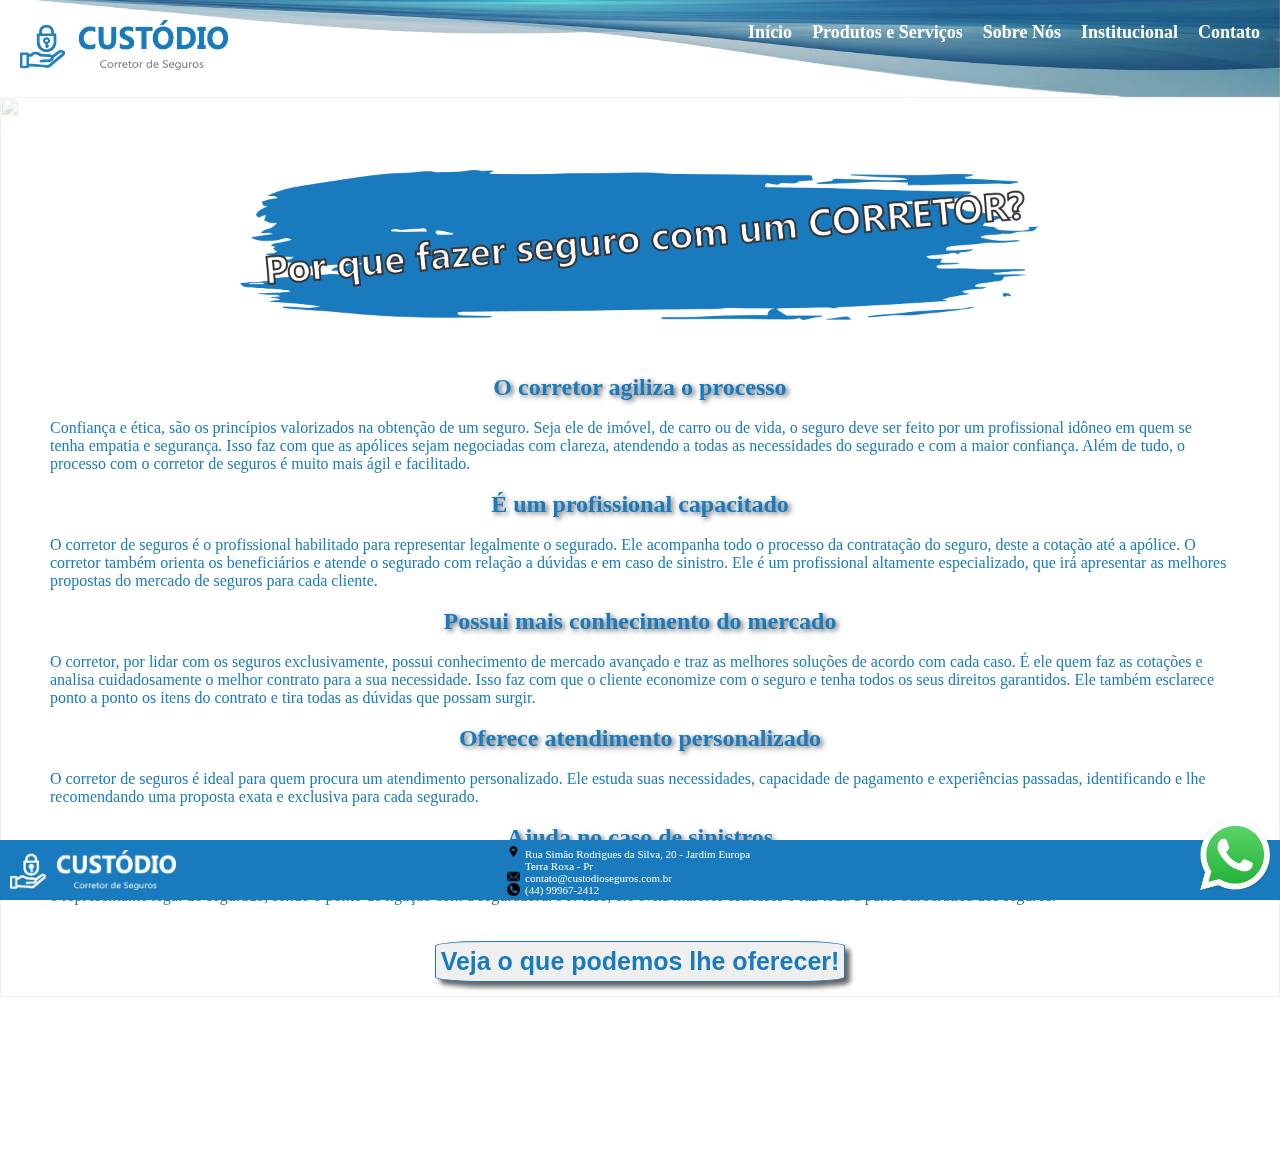
==== commit 1e0791ba: "Alteração main" ====
--- a/index.html
+++ b/index.html
@@ -76,21 +76,7 @@
 
             </div>
         <br>
-        <div class="seguradoras">
-            <a href="https://www.portoseguro.com.br/"><img src="./img/portoseguro.png" alt="Porto Seguro"></a>
-            <a href="https://www.itau.com.br/seguros"><img src="./img/itau.png" alt="Itau Seguros"></a>
-            <a href="https://www.azulseguros.com.br/"><img src="./img/azul.png" alt="Azul Seguros"></a>
-            <a href="https://www.tokiomarine.com.br/"><img src="./img/tokiomarine.png" alt="Tokio Marine Seguros"></a>
-            <a href="https://www.libertyseguros.com.br/"><img src="./img/liberty.png" alt="Liberty Seguros"></a>
-            <a href="https://www.aliroseguro.com.br/Pages/Home.aspx"><img src="./img/aliro.png" alt="Aliro Seguro"></a>
-            <a href="https://www.hdiseguros.com.br/"><img src="./img/hdi.png" alt="HDI Seguros"></a>
-            <a href="https://www.mapfre.com.br/para-voce/"><img src="./img/mapfre.png" alt="Mapfre Seguros"></a>
-            <a href="https://www.allianz.com.br/"><img src="./img/allianz.png" alt="Allianz Seguros"></a>
-            <a href="https://www.bradescoseguros.com.br/clientes"><img src="./img/bradesco.png" alt="Bradesco Seguros"></a>
-            <a href="https://suhaiseguradora.com/"><img src="./img/suhai.png" alt="Suhai Seguros"></a>
-            <a href="https://portal.sulamericaseguros.com.br/home.htm"><img src="./img/sulamerica.png" alt="SulAmérica Seguros"></a>
-        </div>
-
+    
     </div>
 
 </main>
--- a/styles.css
+++ b/styles.css
@@ -17,9 +17,14 @@
     display: flex;
     flex-direction: column;
     width: 100%;
-    height: 920px;
+    height: 950px;
     align-items: center;
     margin-bottom: 100px;
+}
+
+main h1 {
+    color: rgb(25, 123, 189);
+    text-shadow: 0.1em 0.1em 0.2em rgb(100, 100, 100);
 }
 
 main h2 {
@@ -492,3 +497,45 @@
     right: 10px;
     bottom: 10px;
 }
+
+.mapa {
+    display: flex;
+    justify-content: center;
+    margin-top: 110px;
+    gap: 50px;
+    color: rgb(25, 123, 189);
+}
+
+.form-email {
+    height: 380px;
+    width: 500px;
+    border: solid;
+    border-radius: 25px;
+    border-color: rgb(25, 123, 189);
+    display: flex;
+    flex-direction: column;
+    padding: 20px;
+}
+
+.form-email {
+    align-items: center;
+    gap: 20px;
+}
+
+input {
+    height: 30px;
+    width: 270px;
+    border-radius: 8px;
+    border: 1px solid rgb(25, 123, 189);
+    padding-left: 5px;
+    outline-color: #18D80F;
+}
+
+textarea {
+    height: 150px;
+    width: 270px;
+    border-radius: 8px;
+    border: 1px solid rgb(25, 123, 189);
+    padding-left: 5px;
+    outline-color: #18D80F;
+}
